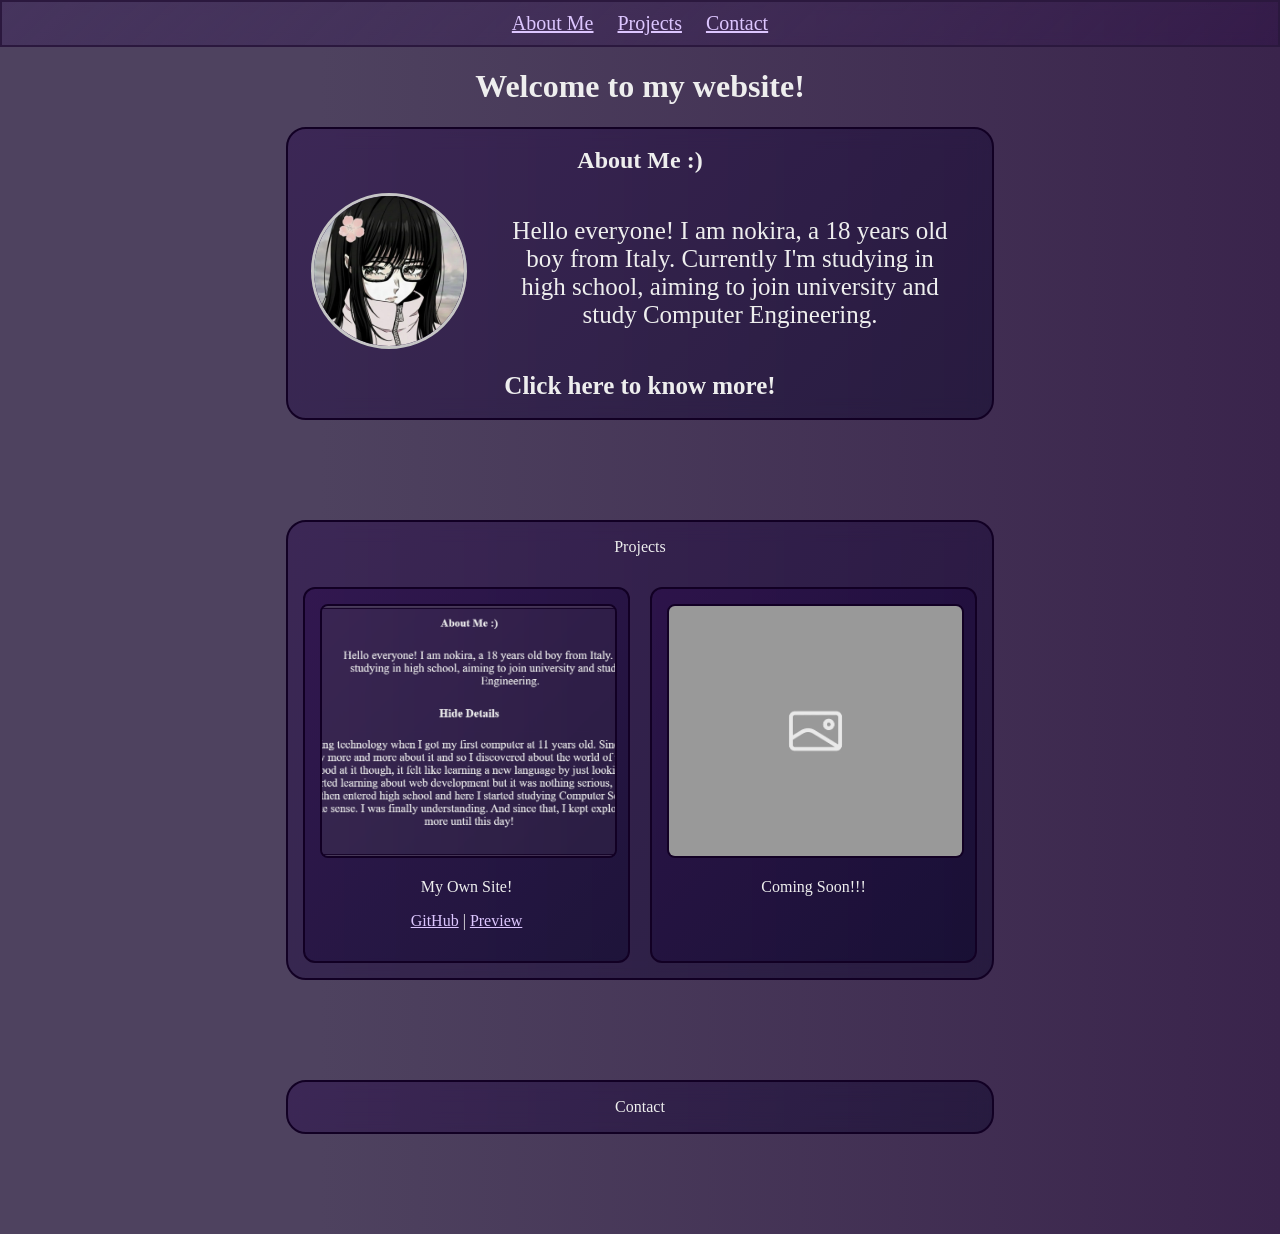
==== index.html @ 667e14f5 "Completed sections and fixed layout" ====
<!DOCTYPE html>
<html lang="en">
<head>
    <meta charset="UTF-8">
    <meta name="viewport" content="width=device-width, initial-scale=1.0">
    <title>nokira's personal website</title>
    <link rel="stylesheet" href="style.css">
</head>
<body>
    <nav id="navbar">
        <a href="#about">About Me</a>
        <a href="#projects">Projects</a>
        <a href="#contact">Contact</a>
    </nav>
    <header>
        <h1>Welcome to my website!</h1>
    </header>

    <div class="content">
        <br>
        <h2>About Me :)</h2>
        <section id="about">
            <table style="padding-left: 20px;">
                <tr>
                    <td>
                        <img id="pfp" src="img/profile.jpg" alt="My Profile Picture!">
                    </td>
                    <td>
                        <p class="description"> Hello everyone! I am nokira, a 18 years old boy from Italy. Currently I'm studying in high school, aiming to join university and study Computer Engineering.</p>
                    </td>
                </tr>
            </table>
            <h3 id="discover" class="description"> Click here to know more!</h3>
            <p id="details" class="description" style="display: none;"> I started exploring technology when I got my first computer at 11 years old. Since then I always wanted to know more and more about it and so I discovered about the world of programming. I wasn't really good at it though, it felt like learning a new language by just looking at it. During this phase I started learning about web development but it was nothing serious, and I had many many breaks. I then entered high school and here I started studying Computer Science. It finally started to make sense. I was finally understanding. And since that, I kept exploring more and more until this day!</p>
        </section>
        <br>
    </div>

    <div class="content">
        <section id="projects">
            <p>Projects</p>
            <div id="project-table">
                <div class="single-project">
                    <img class="thumbnail" src="img/MyOwnSite.png" alt="placeholder">
                    <p>My Own Site!</p>
                    <p>
                        <a href="https://github.com/n0kira/personal-website">GitHub</a>
                        |
                        <a href="https://n0kira.github.io/personal-website/">Preview</a>
                    </p>
                </div>
                <div class="single-project">
                    <img class="thumbnail" src="img/placeholder.webp" alt="placeholder">
                    <p>Coming Soon!!!</p>
                </div class="single-project">
            </div>
        </section>
    </div>

    <div class="content">
         <section id="contact">
            <p>Contact</p>
         </section>
    </div>

    <script src="script.js"></script>
</body>
</html>
---- style.css ----
body {
    margin: 0;
    padding: 0;
    background: #020024;
    background: linear-gradient(90deg, rgb(78, 66, 95) 25%, rgb(58, 36, 76) 100%);
    color: rgb(238, 238, 238);
}

header {
    text-align: center;
}

a {
    color: rgb(221, 198, 255);
}

h2 {
    margin: 0;
}

.description {
    margin: 40px;
    font-size: 25px;
}

.content {
    background: linear-gradient(135deg, rgba(35, 0, 72, 0.4) 0%, rgba(2, 0, 36, 0.4) 100%);
    border: 2px #120024 solid;
    text-align: center;
    margin: auto;
    max-width: 55%;
    max-height: 75%;
    border-radius: 20px;
    backdrop-filter: blur(10px);
    margin-bottom: 100px;
    overflow: hidden;
}

.single-project {
    width: 500px;

    background: linear-gradient(135deg, rgba(35, 0, 72, 0.4) 0%, rgba(2, 0, 36, 0.4) 100%);
    padding: 15px;
    border-radius: 12px;
        border: #120024 2px solid;
}

.single-project img {
    width: 100%;
    height: 250px;
    object-fit: cover;
    border-radius: 8px;
    border: #120024 2px solid;
}

#project-table {
    display: flex;
    gap: 20px;
    overflow-x: auto;
    padding: 15px;
    scroll-behavior: smooth;
    width: 100%;
    box-sizing: border-box;
}

#project-table::-webkit-scrollbar {
    width: 5px;
}

#project-table::-webkit-scrollbar-thumb {
  background: linear-gradient(90deg, rgb(58, 39, 84) 25%, rgb(50, 16, 78) 100%);
  border: #020024 2px solid;
  border-radius: 10px;
}

#navbar {
    background: linear-gradient(135deg, rgba(69, 51, 93, 0.9) 0%, rgba(45, 15, 70, 0.4) 100%);
    border: 2px #2b183e solid;
    backdrop-filter: blur(7px);
    margin: auto;
    text-align: center;
    position: sticky;
    z-index: 100;
    padding: 10px;
    top: 0px;
}

#navbar a {
    padding: 10px;
    font-size: 20px;
}


#pfp {
    width: 150px;
    border-radius: 50%;
    border: 3px #c5c5c5 solid ;
}

#discover:hover {
    cursor: pointer;
}

#discover {
    margin: 0;
}
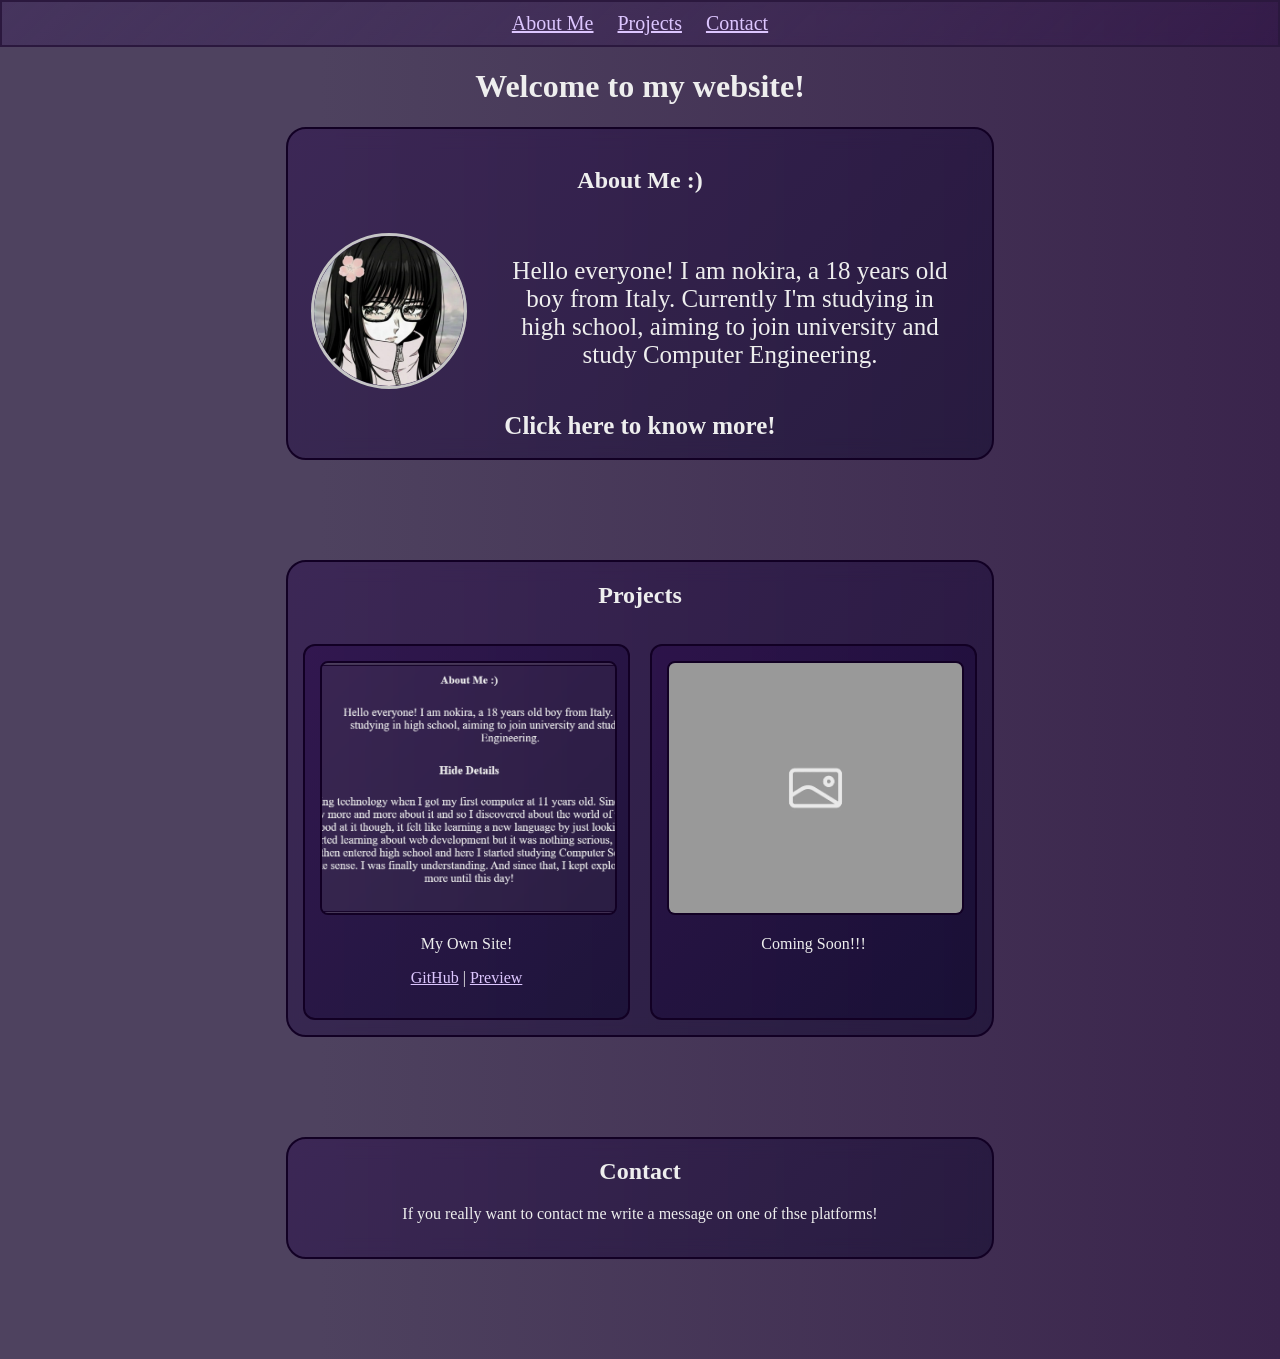
==== commit 3138618a: "Finished!" ====
--- a/index.html
+++ b/index.html
@@ -4,6 +4,7 @@
     <meta charset="UTF-8">
     <meta name="viewport" content="width=device-width, initial-scale=1.0">
     <title>nokira's personal website</title>
+    <link rel="icon" type="icon/x-icon" href="img/profile.png">
     <link rel="stylesheet" href="style.css">
 </head>
 <body>
@@ -23,7 +24,7 @@
             <table style="padding-left: 20px;">
                 <tr>
                     <td>
-                        <img id="pfp" src="img/profile.jpg" alt="My Profile Picture!">
+                        <img id="pfp" src="img/profile.png" alt="My Profile Picture!">
                     </td>
                     <td>
                         <p class="description"> Hello everyone! I am nokira, a 18 years old boy from Italy. Currently I'm studying in high school, aiming to join university and study Computer Engineering.</p>
@@ -38,7 +39,7 @@
 
     <div class="content">
         <section id="projects">
-            <p>Projects</p>
+            <h2>Projects</h2>
             <div id="project-table">
                 <div class="single-project">
                     <img class="thumbnail" src="img/MyOwnSite.png" alt="placeholder">
@@ -59,7 +60,11 @@
 
     <div class="content">
          <section id="contact">
-            <p>Contact</p>
+            <h2>Contact</h2>
+            <p>If you really want to contact me write a message on one of thse platforms!</p>
+            
+            <a href="https://discord.com/users/716546397175939092" target="_blank"><img id="social" src="img/discord.png" alt=""></a>
+            <a href="https://x.com/n0kira" target="_blank"><img id="social" src="img/x.png" alt=""></a>
          </section>
     </div>
 
--- a/style.css
+++ b/style.css
@@ -12,10 +12,6 @@
 
 a {
     color: rgb(221, 198, 255);
-}
-
-h2 {
-    margin: 0;
 }
 
 .description {
@@ -105,5 +101,7 @@
     margin: 0;
 }
 
+#social {
+    width: 25px;
+}
 
-
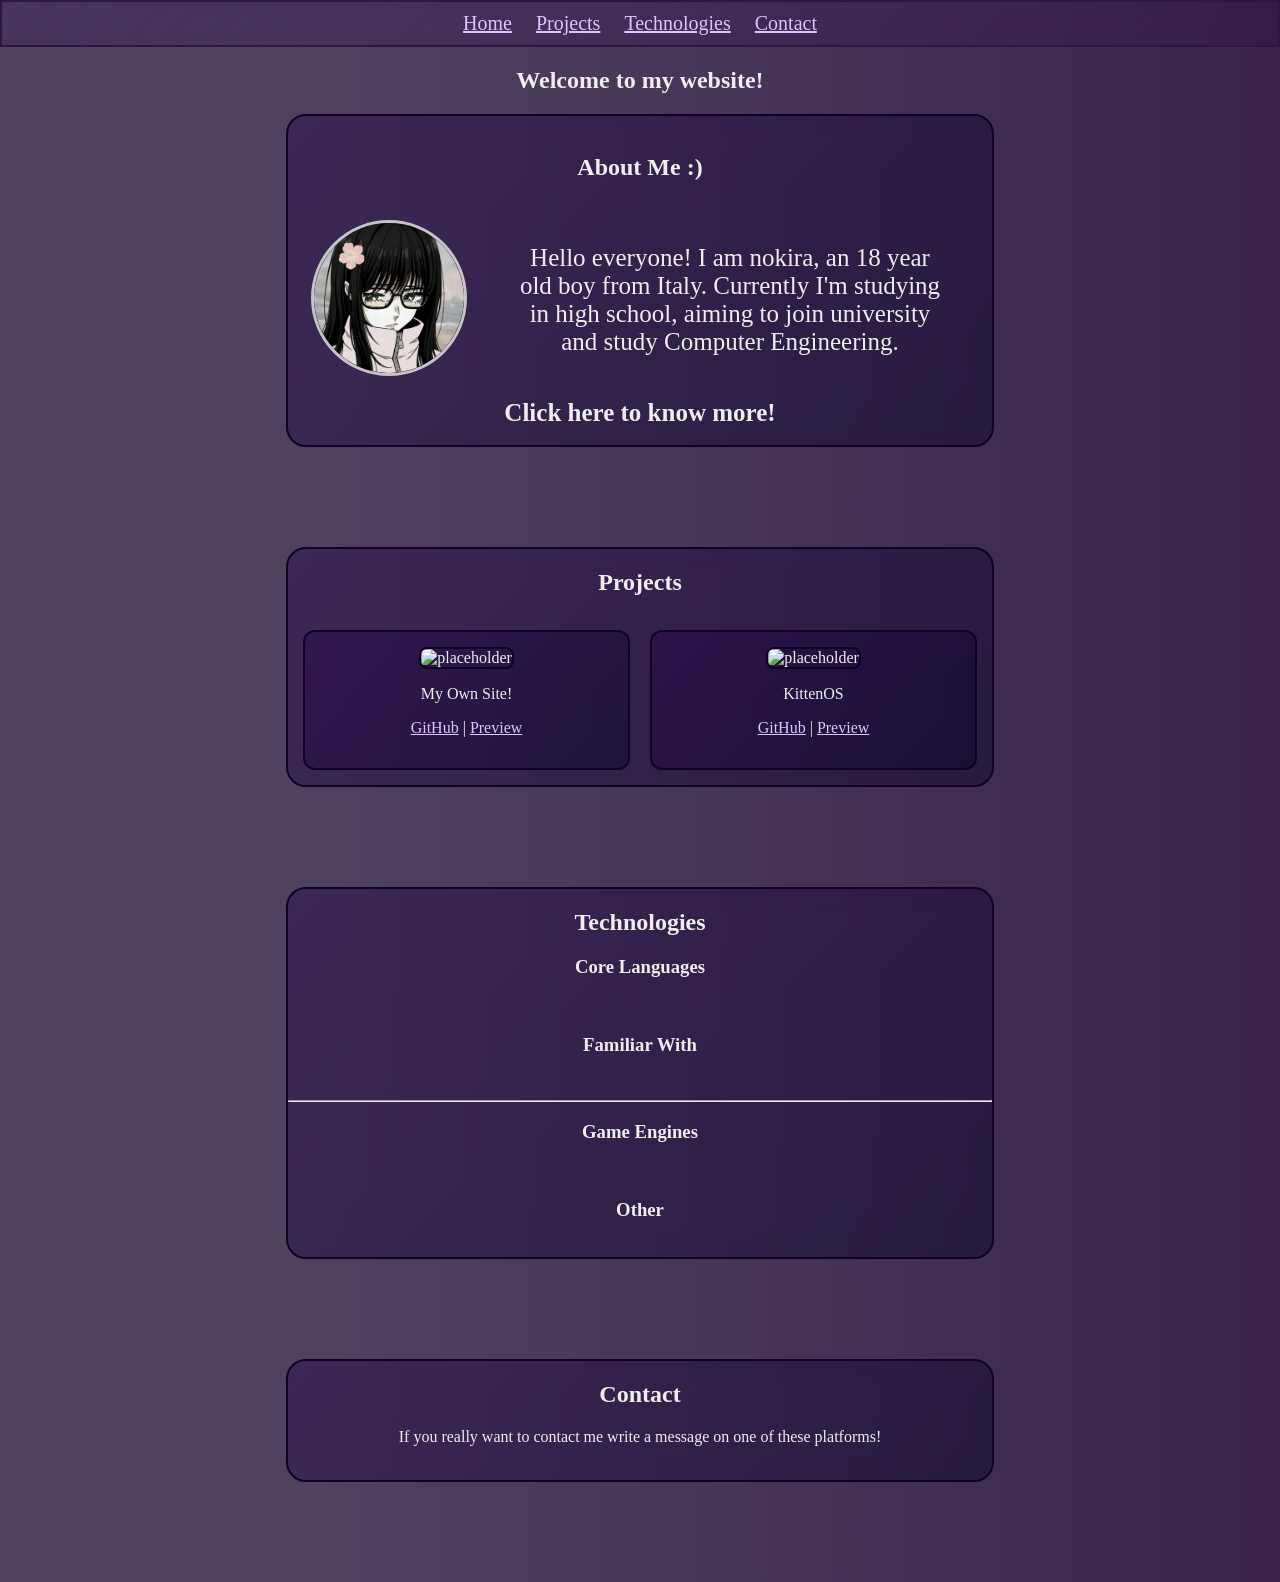
==== commit 19eeb5e9: "Updated README" ====
--- a/index.html
+++ b/index.html
@@ -9,40 +9,39 @@
 </head>
 <body>
     <nav id="navbar">
-        <a href="#about">About Me</a>
+        <a href="#about">Home</a>
         <a href="#projects">Projects</a>
+        <a href="#tech">Technologies</a>
         <a href="#contact">Contact</a>
     </nav>
-    <header>
-        <h1>Welcome to my website!</h1>
-    </header>
-
-    <div class="content">
+    
+    <section id="about">
+    <h1 style="text-align: center;">Welcome to my website!</h1>
+    <div class="content" id="contentAbout">
         <br>
         <h2>About Me :)</h2>
-        <section id="about">
             <table style="padding-left: 20px;">
                 <tr>
                     <td>
                         <img id="pfp" src="img/profile.png" alt="My Profile Picture!">
                     </td>
                     <td>
-                        <p class="description"> Hello everyone! I am nokira, a 18 years old boy from Italy. Currently I'm studying in high school, aiming to join university and study Computer Engineering.</p>
+                        <p class="description"> Hello everyone! I am nokira, an 18 year old boy from Italy. Currently I'm studying in high school, aiming to join university and study Computer Engineering.</p>
                     </td>
                 </tr>
             </table>
             <h3 id="discover" class="description"> Click here to know more!</h3>
-            <p id="details" class="description" style="display: none;"> I started exploring technology when I got my first computer at 11 years old. Since then I always wanted to know more and more about it and so I discovered about the world of programming. I wasn't really good at it though, it felt like learning a new language by just looking at it. During this phase I started learning about web development but it was nothing serious, and I had many many breaks. I then entered high school and here I started studying Computer Science. It finally started to make sense. I was finally understanding. And since that, I kept exploring more and more until this day!</p>
-        </section>
-        <br>
-    </div>
-
+            <p id="details" class="description" style="display: none;"> I started exploring technology when I got my first computer at 11 year old. Since then I always wanted to know more and more about it and so I discovered about the world of programming. I wasn't really good at it though, it felt like learning a new language by just looking at it. During this phase I started learning about web development but it was nothing serious, and I had many many breaks. I then entered high school and here I started studying Computer Science. It finally started to make sense. I was finally understanding. And since that, I kept exploring more and more until this day!</p>
+            <br>
+        </div>
+    </section>
+        
     <div class="content">
         <section id="projects">
             <h2>Projects</h2>
             <div id="project-table">
                 <div class="single-project">
-                    <img class="thumbnail" src="img/MyOwnSite.png" alt="placeholder">
+                    <img class="thumbnail" src="img/livePreviewOwnSite.gif" alt="placeholder">
                     <p>My Own Site!</p>
                     <p>
                         <a href="https://github.com/n0kira/personal-website">GitHub</a>
@@ -51,9 +50,44 @@
                     </p>
                 </div>
                 <div class="single-project">
-                    <img class="thumbnail" src="img/placeholder.webp" alt="placeholder">
-                    <p>Coming Soon!!!</p>
-                </div class="single-project">
+                    <img class="thumbnail" src="img/livePreviewKittenOS.gif" alt="placeholder">
+                    <p>KittenOS</p>
+                    <p>
+                        <a href="https://github.com/n0kira/KittenOS">GitHub</a>
+                        |
+                        <a href="https://n0kira.github.io/KittenOS/">Preview</a>
+                    </p>
+                </div>
+            </div>
+        </section>
+    </div>
+
+    <div class="content">
+        <section id="tech">
+            <h2>Technologies</h2>
+            <div class="tech-row">
+                <div class="tech-column">
+                    <h3>Core Languages</h3>
+                    <img src="https://skillicons.dev/icons?i=js,html,css,java,lua" alt="">
+                </div>
+                <div class="tech-column">
+                    <h3>Familiar With</h3>
+                    <img src="https://skillicons.dev/icons?i=cpp,py,flutter,dart" alt="">
+                </div>
+            </div>
+            
+            <hr>
+
+            <div class="tech-row">
+                <div class="tech-column">
+                    <h3>Game Engines</h3>
+                    <img src="https://skillicons.dev/icons?i=robloxstudio,godot" alt="">
+                </div>
+                <div class="tech-column">
+                    <h3>Other</h3>
+                    <img src="https://skillicons.dev/icons?i=linux,windows" alt="">
+                    <img src="https://skillicons.dev/icons?i=anaconda,arduino" alt="">
+                </div>
             </div>
         </section>
     </div>
@@ -61,10 +95,12 @@
     <div class="content">
          <section id="contact">
             <h2>Contact</h2>
-            <p>If you really want to contact me write a message on one of thse platforms!</p>
+            <p>If you really want to contact me write a message on one of these platforms!</p>
             
-            <a href="https://discord.com/users/716546397175939092" target="_blank"><img id="social" src="img/discord.png" alt=""></a>
-            <a href="https://x.com/n0kira" target="_blank"><img id="social" src="img/x.png" alt=""></a>
+            <a href="https://github.com/n0kira" target="_blank"><img class="social" src="https://skillicons.dev/icons?i=github" alt=""></a>
+            <a href="https://discord.com/users/716546397175939092" target="_blank"><img class="social" src="https://skillicons.dev/icons?i=discord" alt=""></a>
+            <a href="https://x.com/n0kira" target="_blank"><img class="social" src="https://skillicons.dev/icons?i=twitter" alt=""></a>
+            <a href="https://www.linkedin.com/in/mattia-dagosta/" target="_blank"><img class="social" src="https://skillicons.dev/icons?i=linkedin" alt=""></a>
          </section>
     </div>
 
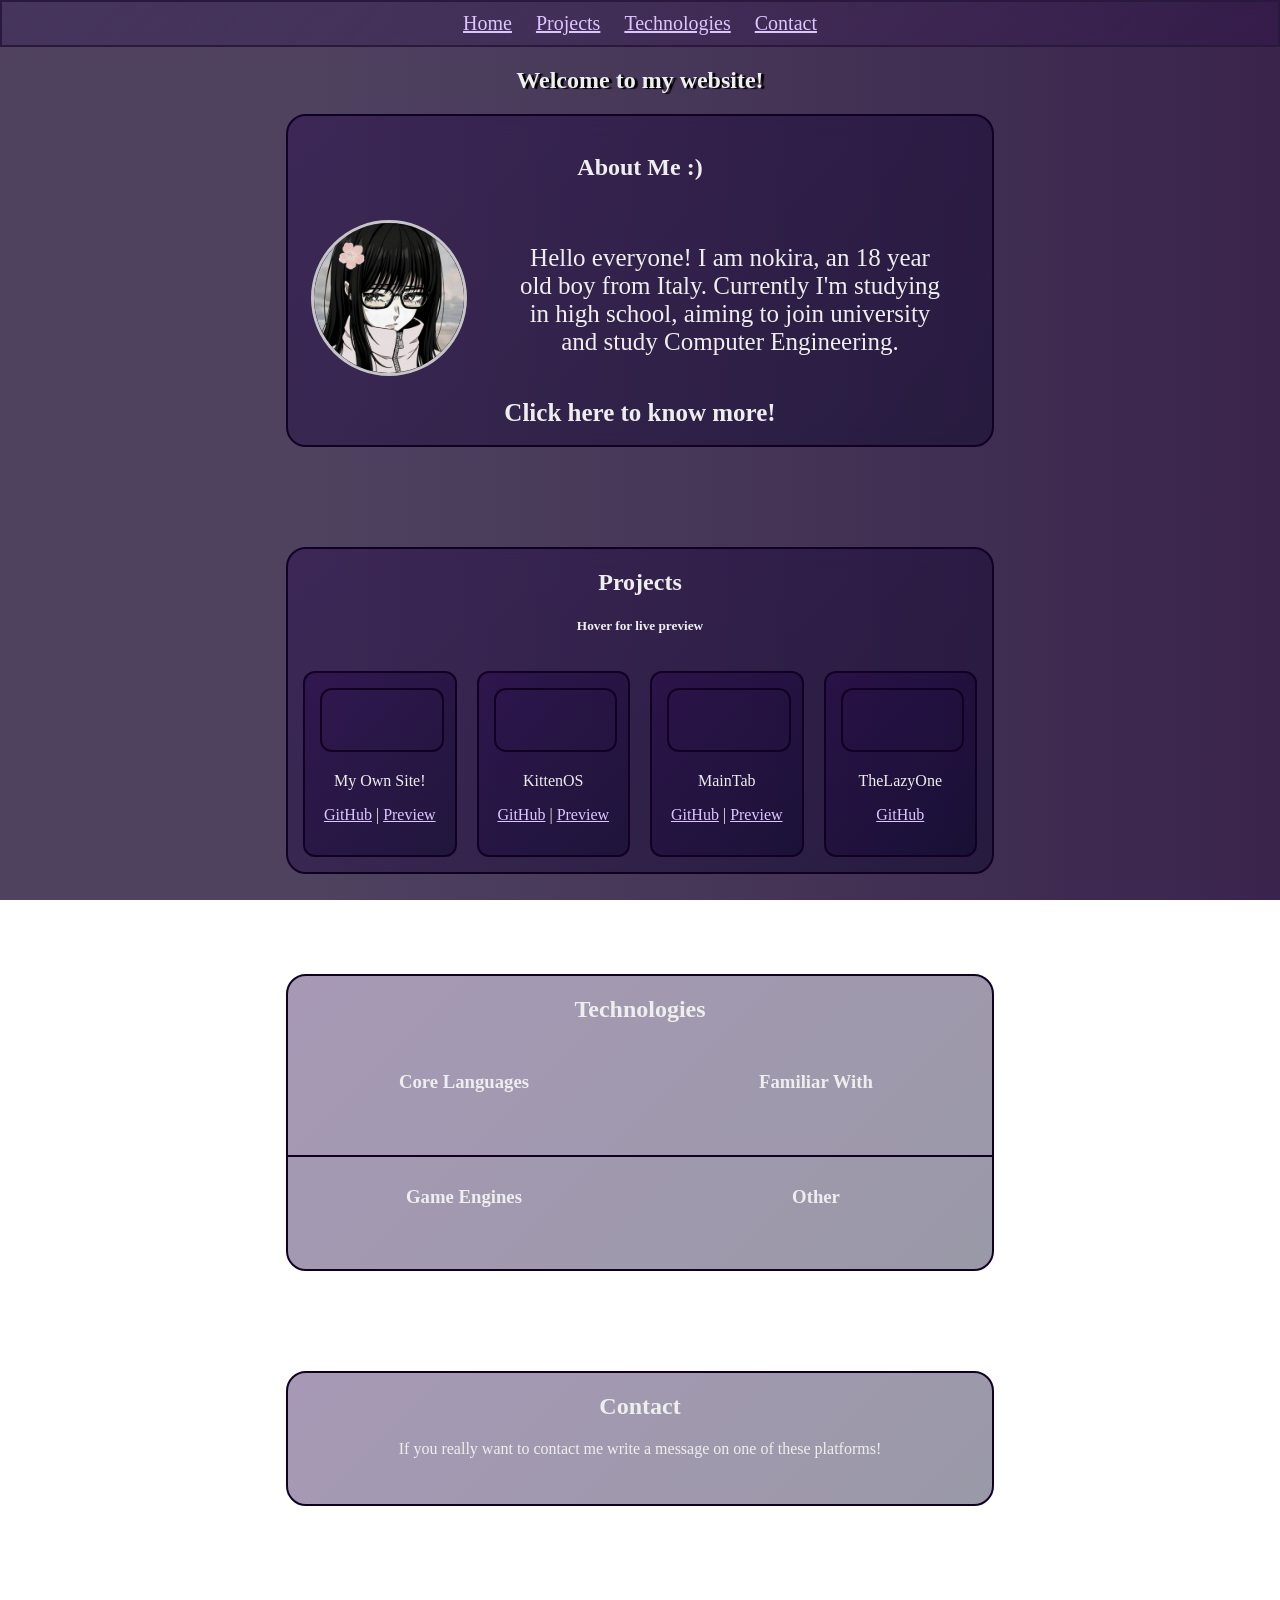
==== commit 8c328683: "Website Optimizatio and New Projects Created 2 new Projects Fixed Lag (should have) Fixed project ca" ====
--- a/index.html
+++ b/index.html
@@ -8,6 +8,9 @@
     <link rel="stylesheet" href="style.css">
 </head>
 <body>
+    <video autoplay loop muted playsinline id="backgroundVideo">
+        <source src="img/background0.mp4" type="video/mp4">
+    </video>
     <nav id="navbar">
         <a href="#about">Home</a>
         <a href="#projects">Projects</a>
@@ -16,7 +19,7 @@
     </nav>
     
     <section id="about">
-    <h1 style="text-align: center;">Welcome to my website!</h1>
+    <h1 style="text-align: center; text-shadow: 3px 1px 1px rgb(0, 0, 0);">Welcome to my website!</h1>
     <div class="content" id="contentAbout">
         <br>
         <h2>About Me :)</h2>
@@ -35,13 +38,23 @@
             <br>
         </div>
     </section>
+
+    <!-- <div class="content">
+        <section id="hobbies">
+            <h2>My Hobbies</h2>
+
+        </section>
+    </div> -->
         
     <div class="content">
         <section id="projects">
             <h2>Projects</h2>
+            <h5>Hover for live preview</h5>
             <div id="project-table">
                 <div class="single-project">
-                    <img class="thumbnail" src="img/livePreviewOwnSite.gif" alt="placeholder">
+                    <video class="thumbnail" preload="metadata">
+                        <source src="img/livePreviewOwnSite.mp4">
+                    </video>
                     <p>My Own Site!</p>
                     <p>
                         <a href="https://github.com/n0kira/personal-website">GitHub</a>
@@ -50,12 +63,35 @@
                     </p>
                 </div>
                 <div class="single-project">
-                    <img class="thumbnail" src="img/livePreviewKittenOS.gif" alt="placeholder">
+                    <video class="thumbnail" preload="metadata">
+                        <source src="img/livePreviewKittenOS.mp4">
+                    </video>
                     <p>KittenOS</p>
                     <p>
                         <a href="https://github.com/n0kira/KittenOS">GitHub</a>
                         |
                         <a href="https://n0kira.github.io/KittenOS/">Preview</a>
+                    </p>
+                </div>
+                <div class="single-project">
+                    <video class="thumbnail" preload="metadata">
+                        <source src="img/mainTabShowcase.mp4">
+                    </video>
+                    <p>MainTab</p>
+                    <p>
+                        <a href="https://github.com/n0kira/MainTab">GitHub</a>
+                        |
+                        <a href="https://n0kira.github.io/MainTab/">Preview</a>
+                    </p>
+                
+                </div>
+                 <div class="single-project">
+                    <video class="thumbnail" preload="metadata">
+                        <source src="img/theLazyOneShowcase.mp4">
+                    </video>
+                    <p>TheLazyOne</p>
+                    <p>
+                        <a href="https://github.com/n0kira/TheLazyOne">GitHub</a>
                     </p>
                 </div>
             </div>
--- a/style.css
+++ b/style.css
@@ -4,6 +4,11 @@
     background: #020024;
     background: linear-gradient(90deg, rgb(78, 66, 95) 25%, rgb(58, 36, 76) 100%);
     color: rgb(238, 238, 238);
+    background-size: cover;
+    background-repeat: no-repeat;
+    background-attachment: fixed;
+    background-position: center;
+    user-select: none;
 }
 
 header {
@@ -12,6 +17,12 @@
 
 a {
     color: rgb(221, 198, 255);
+}
+
+hr {
+    border: 0;
+    border-top: 2px solid #120024;
+    margin: 12px 0 0 0;
 }
 
 .description {
@@ -38,15 +49,42 @@
     background: linear-gradient(135deg, rgba(35, 0, 72, 0.4) 0%, rgba(2, 0, 36, 0.4) 100%);
     padding: 15px;
     border-radius: 12px;
-        border: #120024 2px solid;
+    border: #120024 2px solid;
 }
 
-.single-project img {
+.social {
+    width: 30px;
+}
+
+.techLogo {
+    border-radius: 8px;
+}
+
+.tech-row {
+    display: flex;
+    justify-content: space-around;
+    margin-bottom: 15px;
+}
+
+.tech-column {
+    min-width: 250px;
+    text-align: center;
+    padding: 10px;
+}
+
+.thumbnail {
     width: 100%;
-    height: 250px;
-    object-fit: cover;
-    border-radius: 8px;
     border: #120024 2px solid;
+    border-radius: 12px;
+    cursor: pointer;
+}
+
+.thumbnail:hover {
+    transform: translateY(-4px);
+}
+
+.single-project:hover {
+    transform: scale(105%);
 }
 
 #project-table {
@@ -101,7 +139,17 @@
     margin: 0;
 }
 
-#social {
-    width: 25px;
+#contact {
+    margin: 12px;
 }
 
+#backgroundVideo {
+    position: fixed;
+    top: 0; 
+    left: 0;
+    width: 100%;
+    height: 100%;
+    object-fit: cover;
+    z-index: -1;
+    pointer-events: none;
+}
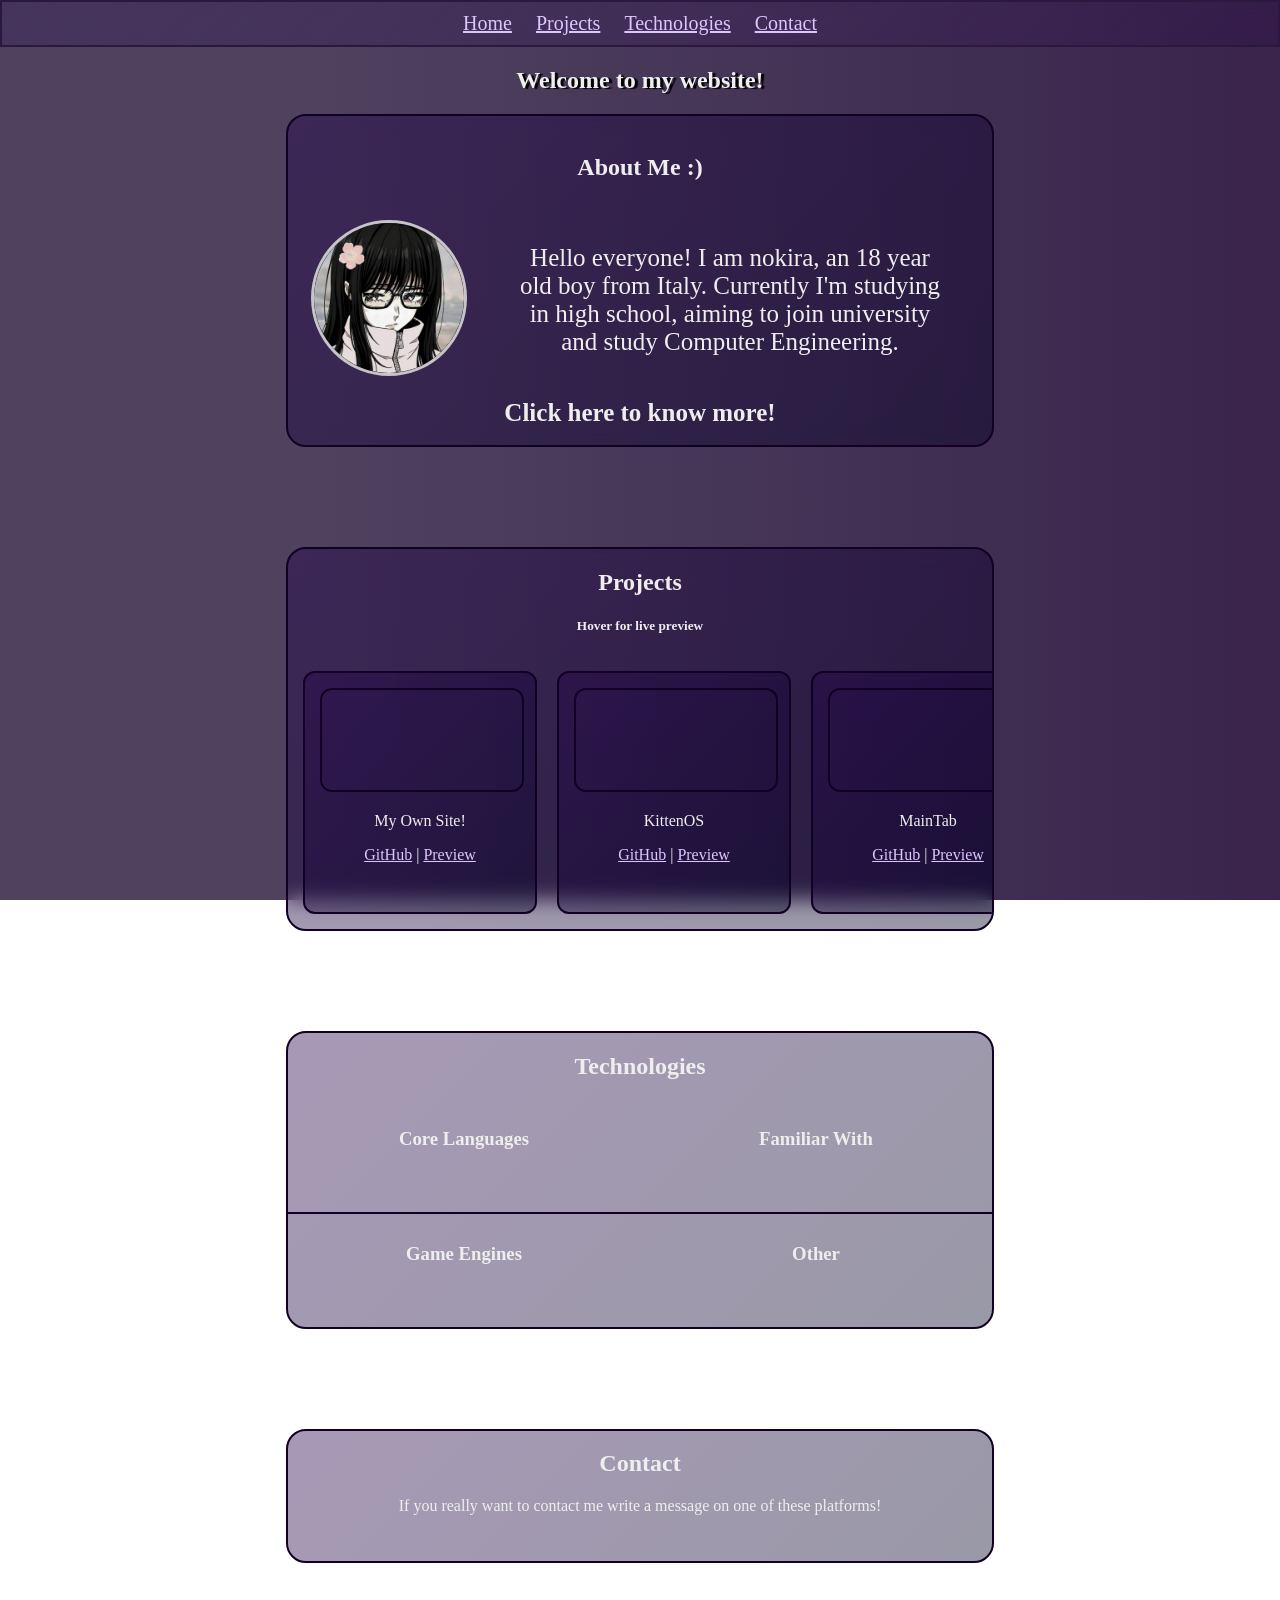
==== commit 28cd8c8e: "Added new project" ====
--- a/index.html
+++ b/index.html
@@ -85,13 +85,22 @@
                     </p>
                 
                 </div>
-                 <div class="single-project">
+                <div class="single-project">
                     <video class="thumbnail" preload="metadata">
                         <source src="img/theLazyOneShowcase.mp4">
                     </video>
                     <p>TheLazyOne</p>
                     <p>
                         <a href="https://github.com/n0kira/TheLazyOne">GitHub</a>
+                    </p>
+                </div>
+                <div class="single-project">
+                    <img class="thumbnail" src="img/tomatoWarePreview.png">
+                    <p>TomatoWare</p>
+                     <p>
+                        <a href="https://github.com/n0kira/TomatoWare">GitHub</a>
+                        |
+                        <a href="https://n0kira.itch.io/tomatoware">Preview</a>
                     </p>
                 </div>
             </div>
--- a/style.css
+++ b/style.css
@@ -44,8 +44,8 @@
 }
 
 .single-project {
-    width: 500px;
-
+    width: 200px;
+    flex-shrink: 0;
     background: linear-gradient(135deg, rgba(35, 0, 72, 0.4) 0%, rgba(2, 0, 36, 0.4) 100%);
     padding: 15px;
     border-radius: 12px;
@@ -77,6 +77,7 @@
     border: #120024 2px solid;
     border-radius: 12px;
     cursor: pointer;
+    object-fit: cover;
 }
 
 .thumbnail:hover {
@@ -95,6 +96,8 @@
     scroll-behavior: smooth;
     width: 100%;
     box-sizing: border-box;
+    scrollbar-width: thin; 
+    scrollbar-color: rgb(58, 39, 84) #020024;
 }
 
 #project-table::-webkit-scrollbar {
@@ -102,6 +105,16 @@
 }
 
 #project-table::-webkit-scrollbar-thumb {
+  background: linear-gradient(90deg, rgb(58, 39, 84) 25%, rgb(50, 16, 78) 100%);
+  border: #020024 2px solid;
+  border-radius: 10px;
+}
+
+#project-table::-moz-range-progress {
+    width: 5px;
+}
+
+#project-table::-moz-range-track {
   background: linear-gradient(90deg, rgb(58, 39, 84) 25%, rgb(50, 16, 78) 100%);
   border: #020024 2px solid;
   border-radius: 10px;
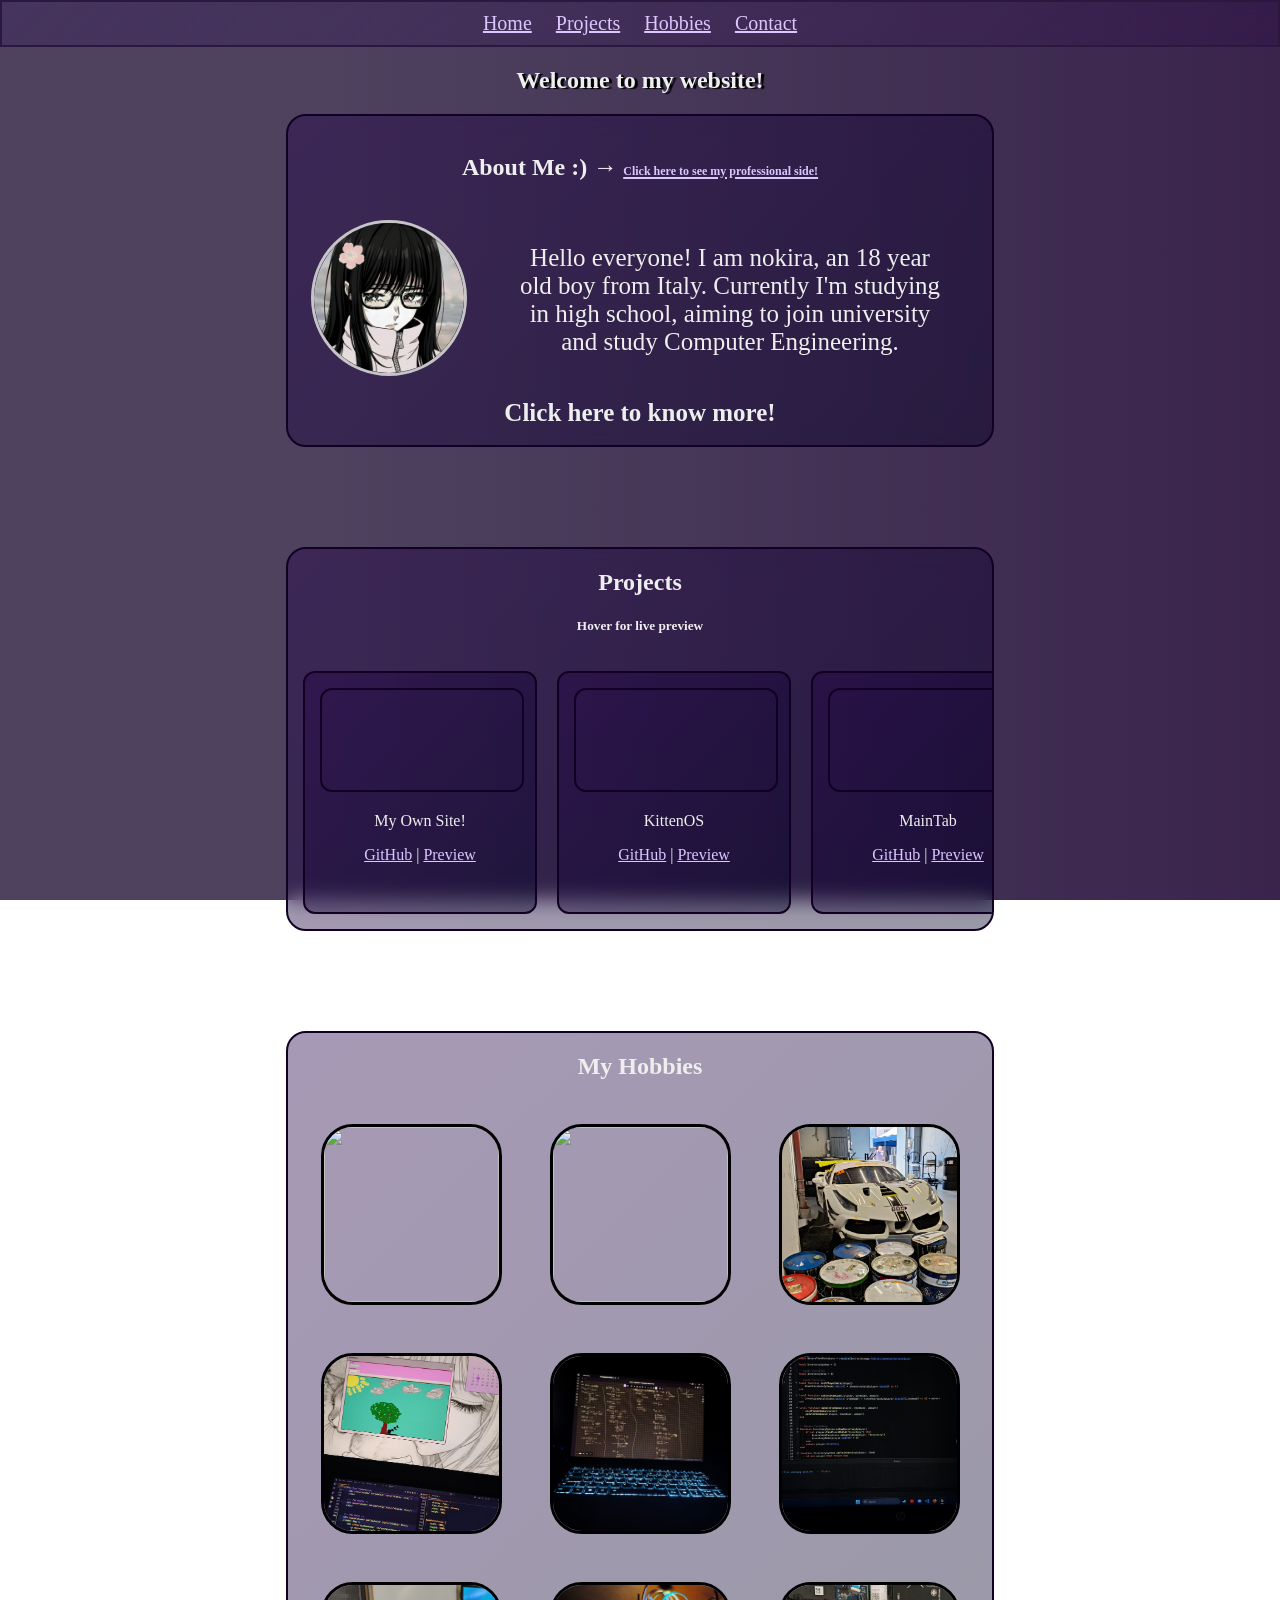
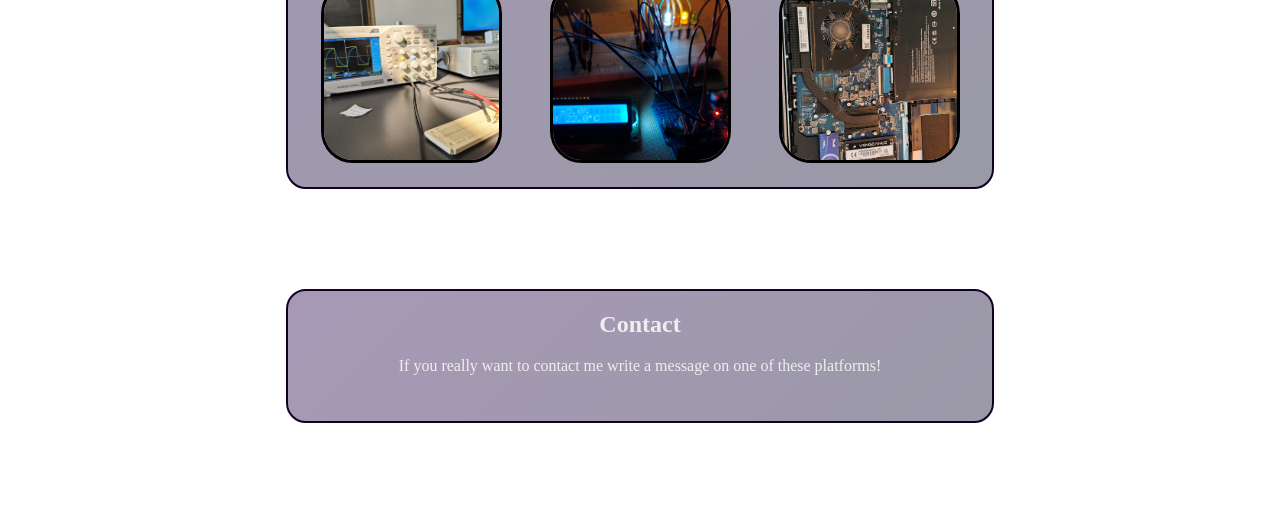
==== commit a9e61731: "Finished "pro" side Updated the normal side to include a "Hobbies" category. Added a timeline for my" ====
--- a/index.html
+++ b/index.html
@@ -14,7 +14,7 @@
     <nav id="navbar">
         <a href="#about">Home</a>
         <a href="#projects">Projects</a>
-        <a href="#tech">Technologies</a>
+        <a href="#hobbies">Hobbies</a>
         <a href="#contact">Contact</a>
     </nav>
     
@@ -22,7 +22,7 @@
     <h1 style="text-align: center; text-shadow: 3px 1px 1px rgb(0, 0, 0);">Welcome to my website!</h1>
     <div class="content" id="contentAbout">
         <br>
-        <h2>About Me :)</h2>
+        <h2>About Me :) → <a href="/pro/index.html"><span style="font-size: 12px;">Click here to see my professional side!</a></span></h2>
             <table style="padding-left: 20px;">
                 <tr>
                     <td>
@@ -95,7 +95,7 @@
                     </p>
                 </div>
                 <div class="single-project">
-                    <img class="thumbnail" src="img/tomatoWarePreview.png">
+                    <img class="thumbnail" src="img/tomatoWarePreview.png" alt="TomatoWare">
                     <p>TomatoWare</p>
                      <p>
                         <a href="https://github.com/n0kira/TomatoWare">GitHub</a>
@@ -106,35 +106,33 @@
             </div>
         </section>
     </div>
+    
+    <div class="content">
+            <section id="hobbies">
+            <h2>My Hobbies</h2>
+            <div>
 
-    <div class="content">
-        <section id="tech">
-            <h2>Technologies</h2>
-            <div class="tech-row">
-                <div class="tech-column">
-                    <h3>Core Languages</h3>
-                    <img src="https://skillicons.dev/icons?i=js,html,css,java,lua" alt="">
+                <div class="photosRow">
+                    <img src="img/tow.jpg" class="hobbyPhoto">  
+                    <img src="img/porsche.jpg" class="hobbyPhoto">
+                    <img src="img/ferrari.jpg" class="hobbyPhoto">  
                 </div>
-                <div class="tech-column">
-                    <h3>Familiar With</h3>
-                    <img src="https://skillicons.dev/icons?i=cpp,py,flutter,dart" alt="">
+
+                <div class="photosRow">
+                    <img src="img/coding.jpg" class="hobbyPhoto">  
+                    <img src="img/math.jpg" class="hobbyPhoto">
+                    <img src="img/robloxCode.jpg" class="hobbyPhoto">  
                 </div>
+
+                <div class="photosRow">
+                    <img src="img/telecom.jpg" class="hobbyPhoto">  
+                    <img src="img/arduino.jpg" class="hobbyPhoto">
+                    <img src="img/laptop.jpg" class="hobbyPhoto">  
+                </div>
+
             </div>
-            
-            <hr>
 
-            <div class="tech-row">
-                <div class="tech-column">
-                    <h3>Game Engines</h3>
-                    <img src="https://skillicons.dev/icons?i=robloxstudio,godot" alt="">
-                </div>
-                <div class="tech-column">
-                    <h3>Other</h3>
-                    <img src="https://skillicons.dev/icons?i=linux,windows" alt="">
-                    <img src="https://skillicons.dev/icons?i=anaconda,arduino" alt="">
-                </div>
-            </div>
-        </section>
+            </section>
     </div>
 
     <div class="content">
@@ -150,5 +148,25 @@
     </div>
 
     <script src="script.js"></script>
+    <script src="https://unpkg.com/@studio-freight/lenis@1.0.36/dist/lenis.min.js"></script>
+
+    <script>
+        const lenis = new Lenis({
+            duration: 1.2,
+            easing: (t) => Math.min(1, 1.001 - Math.pow(2, -10 * t)),
+            direction: 'vertical',
+            gestureDirection: 'vertical',
+            smooth: true,
+            mouseMultiplier: 1,
+            smoothTouch: false
+        });
+
+        function raf(time) {
+            lenis.raf(time);
+            requestAnimationFrame(raf);
+        }
+
+        requestAnimationFrame(raf);
+    </script>
 </body>
 </html>
--- a/style.css
+++ b/style.css
@@ -9,6 +9,10 @@
     background-attachment: fixed;
     background-position: center;
     user-select: none;
+}
+
+html {
+    scroll-behavior: smooth;
 }
 
 header {
@@ -23,6 +27,10 @@
     border: 0;
     border-top: 2px solid #120024;
     margin: 12px 0 0 0;
+}
+
+section {
+    scroll-margin-top: 80px;
 }
 
 .description {
@@ -56,22 +64,6 @@
     width: 30px;
 }
 
-.techLogo {
-    border-radius: 8px;
-}
-
-.tech-row {
-    display: flex;
-    justify-content: space-around;
-    margin-bottom: 15px;
-}
-
-.tech-column {
-    min-width: 250px;
-    text-align: center;
-    padding: 10px;
-}
-
 .thumbnail {
     width: 100%;
     border: #120024 2px solid;
@@ -86,6 +78,14 @@
 
 .single-project:hover {
     transform: scale(105%);
+}
+
+.hobbyPhoto {
+    width: 175px; 
+    height: 175px;
+    object-fit: cover;
+    border-radius: 32px;
+    border: solid black;
 }
 
 #project-table {
@@ -166,3 +166,19 @@
     z-index: -1;
     pointer-events: none;
 }
+
+.photosRow {
+    display: flex;
+    justify-content: center;
+}
+
+.photosRow img {
+    margin: 24px;
+    transform: scale(100%);
+    transition: transform 0.8s ease;
+}
+
+.photosRow img:hover {
+    transform: scale(110%);
+    transition: transform 0.6s ease;
+}
